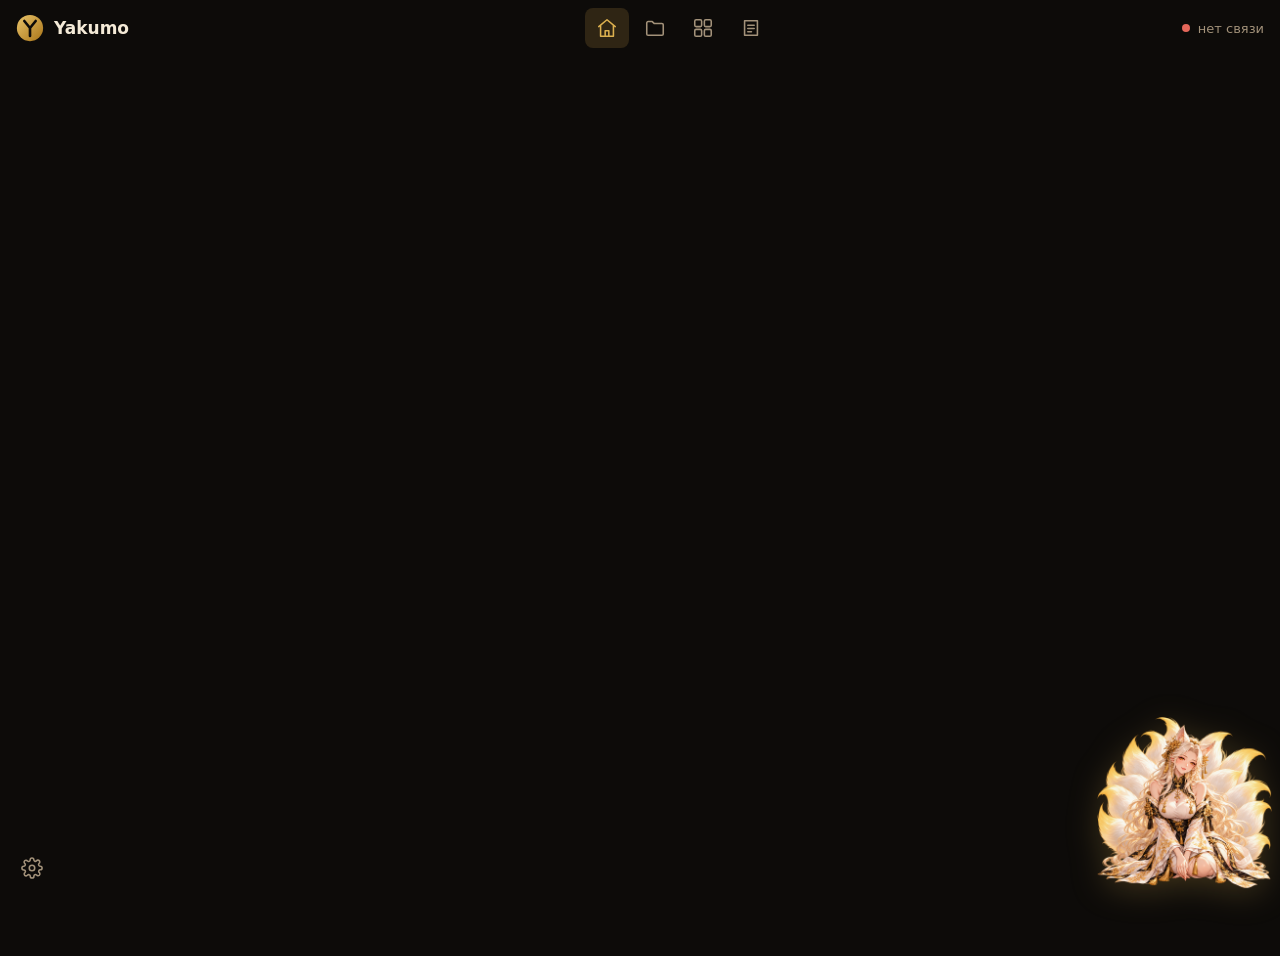
==== yakumo/web/static/index.html @ b9b056c1 "Веб-версия: чёрный фон, аватар крупнее и без потерь качества Фон чёрный, золото и кремово-белый оста" ====
<!doctype html>
<html lang="ru">
<head>
  <meta charset="utf-8">
  <meta name="viewport" content="width=device-width, initial-scale=1">
  <title>Yakumo</title>
  <link rel="icon" href="icon.svg" type="image/svg+xml">
  <link rel="stylesheet" href="app.css">
</head>
<body>
  <!-- Значки -->
  <svg width="0" height="0" style="position:absolute" aria-hidden="true">
    <symbol id="i-home" viewBox="0 0 24 24"><path d="M3 10.5 12 3l9 7.5"/><path d="M5 9.5V21h14V9.5"/><path d="M10 21v-6h4v6"/></symbol>
    <symbol id="i-files" viewBox="0 0 24 24"><path d="M3 6.5A1.5 1.5 0 0 1 4.5 5H9l2 2h8.5A1.5 1.5 0 0 1 21 8.5v10a1.5 1.5 0 0 1-1.5 1.5h-15A1.5 1.5 0 0 1 3 18.5z"/></symbol>
    <symbol id="i-modules" viewBox="0 0 24 24"><rect x="3" y="3" width="7.5" height="7.5" rx="1.5"/><rect x="13.5" y="3" width="7.5" height="7.5" rx="1.5"/><rect x="3" y="13.5" width="7.5" height="7.5" rx="1.5"/><rect x="13.5" y="13.5" width="7.5" height="7.5" rx="1.5"/></symbol>
    <symbol id="i-log" viewBox="0 0 24 24"><path d="M5 4h14v16H5z"/><path d="M8.5 9h7M8.5 12.5h7M8.5 16h4"/></symbol>
    <symbol id="i-settings" viewBox="0 0 24 24"><circle cx="12" cy="12" r="3"/><path d="M19.4 15a1.7 1.7 0 0 0 .3 1.8l.1.1a2 2 0 1 1-2.8 2.8l-.1-.1a1.7 1.7 0 0 0-1.8-.3 1.7 1.7 0 0 0-1 1.5V21a2 2 0 1 1-4 0v-.1a1.7 1.7 0 0 0-1.1-1.5 1.7 1.7 0 0 0-1.8.3l-.1.1a2 2 0 1 1-2.8-2.8l.1-.1a1.7 1.7 0 0 0 .3-1.8 1.7 1.7 0 0 0-1.5-1H3a2 2 0 1 1 0-4h.1a1.7 1.7 0 0 0 1.5-1.1 1.7 1.7 0 0 0-.3-1.8l-.1-.1a2 2 0 1 1 2.8-2.8l.1.1a1.7 1.7 0 0 0 1.8.3H9a1.7 1.7 0 0 0 1-1.5V3a2 2 0 1 1 4 0v.1a1.7 1.7 0 0 0 1 1.5 1.7 1.7 0 0 0 1.8-.3l.1-.1a2 2 0 1 1 2.8 2.8l-.1.1a1.7 1.7 0 0 0-.3 1.8V9a1.7 1.7 0 0 0 1.5 1H21a2 2 0 1 1 0 4h-.1a1.7 1.7 0 0 0-1.5 1z"/></symbol>
    <symbol id="i-close" viewBox="0 0 24 24"><path d="M6 6l12 12M18 6 6 18"/></symbol>
    <symbol id="i-send" viewBox="0 0 24 24"><path d="M4 12 20 4l-6 16-3-7z"/><path d="m11 13 9-9"/></symbol>
  </svg>

  <header class="topbar">
    <a class="brand" href="#/home" aria-label="Yakumo, главная">
      <img src="icon.svg" alt="" width="28" height="28">
      <span>Yakumo</span>
    </a>
    <nav class="topnav" aria-label="Главное меню" data-menu></nav>
    <div class="status" id="status" role="status" aria-live="polite">
      <span class="dot"></span><span class="status-text">подключение…</span>
    </div>
  </header>

  <aside class="rail" aria-label="Боковая панель">
    <a class="icon-btn rail-settings" href="#/settings" data-route="settings" data-label="Настройки" aria-label="Настройки">
      <svg><use href="#i-settings"/></svg>
    </a>
  </aside>

  <main class="content" id="content" tabindex="-1"></main>

  <!-- Аватар: виден на всех страницах, перетаскивается, по нажатию открывает чат -->
  <button class="avatar" id="avatar" type="button" aria-controls="chat" aria-expanded="false">
    <img src="avatar.webp" alt="" width="720" height="720" draggable="false">
  </button>

  <section class="chat" id="chat" hidden>
    <header class="chat-head">
      <img src="avatar-face.webp" alt="" width="40" height="40">
      <div class="chat-title"><strong>Yakumo</strong><span class="chat-sub" id="chat-sub"></span></div>
      <button class="icon-btn chat-close" id="chat-close" type="button"><svg><use href="#i-close"/></svg></button>
    </header>
    <div class="chat-log" id="chat-log" role="log" aria-live="polite"></div>
    <form class="chat-form" id="chat-form">
      <textarea id="chat-input" rows="1" maxlength="4000"></textarea>
      <button class="chat-send" type="submit"><svg><use href="#i-send"/></svg></button>
    </form>
  </section>

  <script src="app.js"></script>
</body>
</html>
---- yakumo/web/static/app.css ----
:root {
  /* Палитра аватара: чёрный фон, золото и кремово-белый как акценты */
  color-scheme: dark;
  --bg: #0d0b09;
  --surface: #17130f;
  --border: #2e261c;
  --text: #f4ead7;
  --muted: #a3927a;
  --accent: #dcb04f;
  --gold: #dcb04f;
  --accent-soft: rgba(220, 176, 79, .16);
  --hover: #221c15;
  --ok: #5cb874;
  --bad: #e5675a;
  --top: 56px;
  --rail: 64px;
  --radius: 10px;
  --shadow: 0 1px 3px rgba(0, 0, 0, .4);
  font-family: "Segoe UI", system-ui, -apple-system, Roboto, sans-serif;
  color: var(--text);
}

* { box-sizing: border-box; }
html, body { margin: 0; height: 100%; }
html { zoom: var(--scale, 1); }  /* размер шрифта из настроек */
body { background: var(--bg); }
a { color: inherit; text-decoration: none; }

svg { width: 22px; height: 22px; fill: none; stroke: currentColor; stroke-width: 1.7;
      stroke-linecap: round; stroke-linejoin: round; flex: none; }

/* Верхняя панель */
.topbar {
  position: fixed; inset: 0 0 auto 0; height: var(--top); z-index: 10;
  display: flex; align-items: center; gap: 16px; padding: 0 16px;
  background: var(--bg);
}
.brand { display: flex; align-items: center; gap: 10px; font-weight: 600; font-size: 17px;
         width: calc(var(--rail) + 96px); }
.topnav { flex: 1; display: flex; justify-content: center; gap: 4px; }
.status { display: flex; align-items: center; gap: 8px; color: var(--muted); font-size: 13px;
          white-space: nowrap; }
.dot { width: 8px; height: 8px; border-radius: 50%; background: var(--muted); }
.status.ok .dot { background: var(--ok); }
.status.bad .dot { background: var(--bad); }

/* Кнопки-значки */
.icon-btn {
  position: relative; display: grid; place-items: center;
  width: 44px; height: 40px; border-radius: 8px; color: var(--muted);
  transition: background .15s, color .15s;
}
.icon-btn:hover { background: var(--hover); color: var(--text); }
.icon-btn.active { background: var(--accent-soft); color: var(--accent); }
.icon-btn:focus-visible { outline: 2px solid var(--accent); outline-offset: 2px; }

/* Подсказка при наведении */
.icon-btn[data-label]::after {
  content: attr(data-label); position: absolute; pointer-events: none; opacity: 0;
  background: var(--text); color: var(--bg); font-size: 12px; padding: 4px 8px; border-radius: 6px;
  white-space: nowrap; transition: opacity .12s; z-index: 20;
}
.topnav .icon-btn::after { top: calc(100% + 6px); left: 50%; transform: translateX(-50%); }
.rail .icon-btn::after { left: calc(100% + 8px); top: 50%; transform: translateY(-50%); }
.icon-btn:hover::after { opacity: 1; }

/* Левая полоса */
.rail {
  position: fixed; top: var(--top); bottom: 0; left: 0; width: var(--rail); z-index: 5;
  display: flex; flex-direction: column; align-items: center; justify-content: flex-end;
  padding: 12px 0; background: var(--bg);
}

/* Содержимое */
.content { margin: var(--top) 0 0 var(--rail); padding: 32px; max-width: 1180px; outline: none; }
h1 { font-size: 22px; font-weight: 600; margin: 0 0 4px; }
.subtitle { color: var(--muted); margin: 0 0 24px; }

.cards { display: grid; grid-template-columns: repeat(auto-fill, minmax(240px, 1fr)); gap: 16px; }
.card { background: var(--surface); border: 1px solid var(--border); border-radius: var(--radius);
        padding: 18px; box-shadow: var(--shadow); min-width: 0; }
.card h2 { font-size: 13px; font-weight: 500; color: var(--muted); margin: 0 0 8px; }
.card .value { font-size: 17px; font-weight: 600; overflow-wrap: anywhere; }
.card .hint { color: var(--muted); font-size: 13px; margin-top: 6px; overflow-wrap: anywhere; }

.empty { display: grid; place-items: center; text-align: center; gap: 10px; padding: 64px 16px;
         background: var(--surface); border: 1px dashed var(--border); border-radius: var(--radius);
         color: var(--muted); }
.empty svg { width: 40px; height: 40px; color: var(--accent); stroke-width: 1.4; }

table.kv { width: 100%; border-collapse: collapse; font-size: 14px; }
table.kv td { padding: 8px 0; border-bottom: 1px solid var(--border); vertical-align: top; }
table.kv td:first-child { color: var(--muted); width: 160px; padding-right: 16px; }
table.kv td:last-child { overflow-wrap: anywhere; }

/* Строки настроек */
.group { padding: 6px 18px; margin-bottom: 16px; }
.group h2 { margin: 12px 0 4px; }
.row { display: flex; align-items: center; justify-content: space-between; gap: 16px;
       padding: 14px 0; border-top: 1px solid var(--border); cursor: pointer; }
.group h2 + .row { border-top: 0; }
div.row { cursor: default; }
.row.disabled { cursor: default; opacity: .6; }
.row-text { display: flex; flex-direction: column; gap: 3px; min-width: 0; }
.row-title { font-size: 15px; }
.row-hint { color: var(--muted); font-size: 13px; }
.row-warn { color: #f0a35a; font-size: 13px; }

/* Переключатель */
.switch { position: relative; flex: none; width: 42px; height: 24px; }
.switch input { position: absolute; inset: 0; opacity: 0; margin: 0; cursor: inherit; }
.knob { position: absolute; inset: 0; border-radius: 12px; background: #3a3126; transition: background .15s;
        pointer-events: none; }
.knob::after { content: ""; position: absolute; top: 3px; left: 3px; width: 18px; height: 18px;
               border-radius: 50%; background: #fff; box-shadow: 0 1px 2px rgba(0,0,0,.2);
               transition: transform .15s; }
.switch input:checked + .knob { background: var(--accent); }
.switch input:checked + .knob::after { transform: translateX(18px); }
.switch input:focus-visible + .knob { outline: 2px solid var(--accent); outline-offset: 2px; }

/* Выбор из нескольких */
.segmented { display: inline-flex; flex: none; padding: 3px; gap: 2px; background: var(--bg);
             border: 1px solid var(--border); border-radius: 9px; }
.segmented button { font: inherit; font-size: 13px; border: 0; background: transparent; color: var(--muted);
                    padding: 6px 12px; border-radius: 6px; cursor: pointer; }
.segmented button:hover { color: var(--text); }
.segmented button.on { background: var(--surface); color: var(--accent); font-weight: 600;
                       box-shadow: var(--shadow); }
.segmented button:focus-visible { outline: 2px solid var(--accent); }

.saved { font-size: 13px; }
.saved.ok { color: var(--ok); }
.saved.bad { color: var(--bad); }

/* Аватар */
.avatar {
  --size: 176px;
  position: fixed; left: 0; top: 0; z-index: 30; width: var(--size); height: var(--size);
  padding: 0; border: 0; background: none; cursor: grab; touch-action: none; user-select: none;
  -webkit-tap-highlight-color: transparent; border-radius: 50%;
  filter: drop-shadow(0 6px 16px rgba(220, 176, 79, .25));
  transition: filter .2s, transform .2s;
}
.avatar img { width: 100%; height: 100%; display: block; pointer-events: none; }
.avatar:hover { filter: drop-shadow(0 6px 18px rgba(217, 173, 75, .65)); transform: translateY(-2px); }
.avatar:focus-visible { outline: 2px solid var(--accent); outline-offset: 2px; }
.avatar.dragging { cursor: grabbing; transform: scale(1.05); transition: filter .2s; }
.avatar[aria-expanded="true"] { filter: drop-shadow(0 0 14px rgba(217, 173, 75, .8)); }

/* Чат */
.chat {
  position: fixed; z-index: 29; width: 340px; height: 440px;
  display: flex; flex-direction: column; overflow: hidden;
  background: var(--surface); border: 1px solid var(--border); border-radius: 14px;
  box-shadow: 0 12px 36px rgba(0, 0, 0, .6);
}
.chat[hidden] { display: none; }
.chat-head { display: flex; align-items: center; gap: 10px; padding: 10px 8px 10px 12px;
             background: linear-gradient(135deg, #241a11, #3d2c1b); color: #fbf3e0;
             border-bottom: 1px solid var(--border); }
.chat-head img { width: 40px; height: 40px; border-radius: 50%; border: 2px solid var(--gold); flex: none; }
.chat-title { flex: 1; display: flex; flex-direction: column; min-width: 0; }
.chat-title strong { font-size: 15px; color: var(--gold); }
.chat-sub { font-size: 12px; color: #d9c9a8; }
.chat-head .icon-btn { color: #d9c9a8; width: 36px; height: 36px; border: 0; background: none; cursor: pointer; }
.chat-head .icon-btn:hover { background: rgba(255, 255, 255, .1); color: #fff; }
.chat-log { flex: 1; overflow-y: auto; padding: 14px 12px; display: flex; flex-direction: column; gap: 8px;
            background: var(--bg); }
.msg { max-width: 82%; padding: 8px 12px; border-radius: 14px; font-size: 14px; line-height: 1.4;
       white-space: pre-wrap; overflow-wrap: anywhere; }
.msg.bot { align-self: flex-start; background: var(--surface); border: 1px solid var(--border);
           border-bottom-left-radius: 4px; }
.msg.me { align-self: flex-end; background: var(--accent-soft); border: 1px solid rgba(220, 176, 79, .35);
          border-bottom-right-radius: 4px; }
.chat-form { display: flex; align-items: flex-end; gap: 8px; padding: 10px; border-top: 1px solid var(--border); }
.chat-form textarea { flex: 1; resize: none; font: inherit; font-size: 14px; color: var(--text);
                      background: var(--bg); border: 1px solid var(--border); border-radius: 10px;
                      padding: 8px 10px; max-height: 120px; outline: none; }
.chat-form textarea:focus { border-color: var(--gold); }
.chat-send { display: grid; place-items: center; width: 38px; height: 38px; flex: none; border: 0;
             border-radius: 10px; background: var(--accent); color: var(--bg); cursor: pointer; }
.chat-send:hover { background: #ecc46a; }
.chat-send:focus-visible { outline: 2px solid var(--accent); outline-offset: 2px; }
.chat-send svg { width: 18px; height: 18px; }

/* Компактный режим */
body.compact { --top: 46px; --rail: 52px; }
body.compact .content { padding: 18px 20px; }
body.compact .cards { gap: 10px; }
body.compact .card { padding: 12px 14px; }
body.compact .group { padding: 2px 14px; margin-bottom: 10px; }
body.compact .row { padding: 9px 0; }
body.compact .icon-btn { height: 34px; width: 38px; }
body.compact h1 { font-size: 19px; }
body.compact .subtitle { margin-bottom: 14px; }
body.compact .avatar { --size: 144px; }

/* Узкий экран: прячем подписи, левая полоса уже */
@media (max-width: 720px) {
  :root { --rail: 52px; }
  .avatar, body.compact .avatar { --size: 116px; }

  .brand span { display: none; }
  /* Текст состояния скрыт визуально, но доступен экранным чтецам */
  .status-text { position: absolute; width: 1px; height: 1px; overflow: hidden; clip-path: inset(50%);
                 white-space: nowrap; }
  .brand { width: auto; }
  .topbar { gap: 8px; padding: 0 10px; }
  .topnav { justify-content: flex-start; gap: 2px; }
  .topnav .icon-btn::after, .rail .icon-btn::after { display: none; }
  .content { padding: 20px 14px; }
  div.row { flex-wrap: wrap; }
  .segmented { max-width: 100%; overflow-x: auto; }
  .segmented button { padding: 6px 9px; }
  table.kv tr { display: block; padding: 8px 0; border-bottom: 1px solid var(--border); }
  table.kv td { display: block; border: 0; padding: 0; width: auto !important; }
}
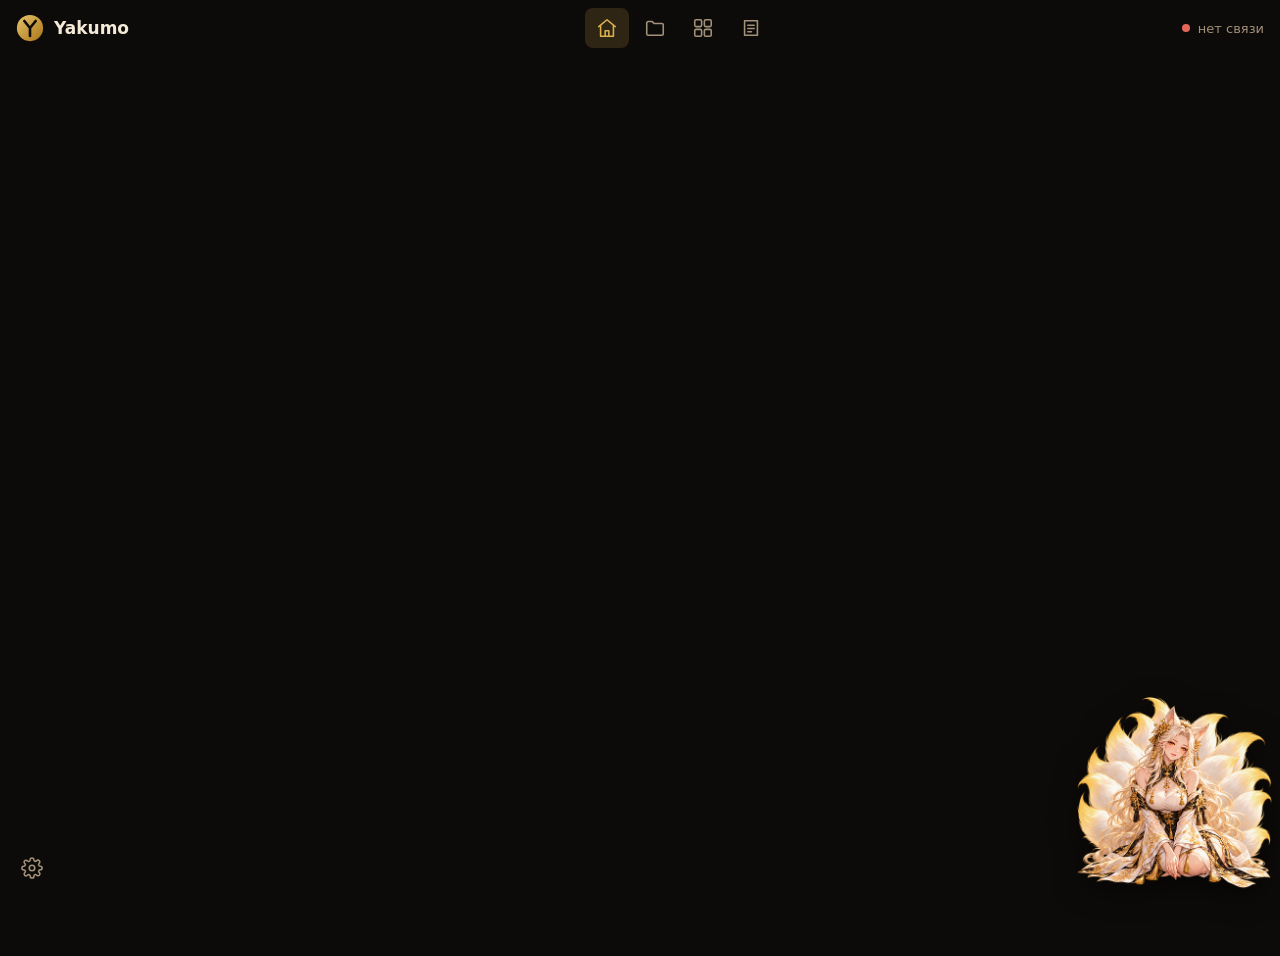
==== commit bc4490db: "Веб-версия: аватар в полном качестве, сияние и плавное парение Картинка в нескольких размерах без по" ====
--- a/yakumo/web/static/index.html
+++ b/yakumo/web/static/index.html
@@ -40,7 +40,9 @@
 
   <!-- Аватар: виден на всех страницах, перетаскивается, по нажатию открывает чат -->
   <button class="avatar" id="avatar" type="button" aria-controls="chat" aria-expanded="false">
-    <img src="avatar.webp" alt="" width="720" height="720" draggable="false">
+    <img src="avatar-600.webp" alt="" width="1254" height="1254" draggable="false" decoding="async"
+         srcset="avatar-400.webp 400w, avatar-600.webp 600w, avatar-900.webp 900w, avatar-1254.webp 1254w"
+         sizes="196px">
   </button>
 
   <section class="chat" id="chat" hidden>
--- a/yakumo/web/static/app.css
+++ b/yakumo/web/static/app.css
@@ -134,18 +134,30 @@
 
 /* Аватар */
 .avatar {
-  --size: 176px;
+  --size: 196px;
   position: fixed; left: 0; top: 0; z-index: 30; width: var(--size); height: var(--size);
   padding: 0; border: 0; background: none; cursor: grab; touch-action: none; user-select: none;
   -webkit-tap-highlight-color: transparent; border-radius: 50%;
-  filter: drop-shadow(0 6px 16px rgba(220, 176, 79, .25));
-  transition: filter .2s, transform .2s;
-}
-.avatar img { width: 100%; height: 100%; display: block; pointer-events: none; }
-.avatar:hover { filter: drop-shadow(0 6px 18px rgba(217, 173, 75, .65)); transform: translateY(-2px); }
+}
+/* Мягкое золотое сияние за фигурой */
+.avatar::before {
+  content: ""; position: absolute; inset: 8%; border-radius: 50%; pointer-events: none;
+  background: radial-gradient(closest-side, rgba(236, 196, 106, .32), rgba(220, 176, 79, .12) 60%, transparent);
+  transition: opacity .3s, transform .3s; opacity: .8;
+}
+.avatar img {
+  position: relative; width: 100%; height: 100%; display: block; pointer-events: none;
+  filter: drop-shadow(0 8px 14px rgba(0, 0, 0, .55));
+  animation: float 6s ease-in-out infinite;
+}
+@keyframes float { 50% { transform: translateY(-5px); } }
+.avatar:hover::before, .avatar.dragging::before, .avatar[aria-expanded="true"]::before {
+  opacity: 1; transform: scale(1.08);
+}
 .avatar:focus-visible { outline: 2px solid var(--accent); outline-offset: 2px; }
-.avatar.dragging { cursor: grabbing; transform: scale(1.05); transition: filter .2s; }
-.avatar[aria-expanded="true"] { filter: drop-shadow(0 0 14px rgba(217, 173, 75, .8)); }
+.avatar.dragging { cursor: grabbing; }
+.avatar.dragging img { animation-play-state: paused; }
+@media (prefers-reduced-motion: reduce) { .avatar img { animation: none; } }
 
 /* Чат */
 .chat {
@@ -193,12 +205,12 @@
 body.compact .icon-btn { height: 34px; width: 38px; }
 body.compact h1 { font-size: 19px; }
 body.compact .subtitle { margin-bottom: 14px; }
-body.compact .avatar { --size: 144px; }
+body.compact .avatar { --size: 160px; }
 
 /* Узкий экран: прячем подписи, левая полоса уже */
 @media (max-width: 720px) {
   :root { --rail: 52px; }
-  .avatar, body.compact .avatar { --size: 116px; }
+  .avatar, body.compact .avatar { --size: 128px; }
 
   .brand span { display: none; }
   /* Текст состояния скрыт визуально, но доступен экранным чтецам */
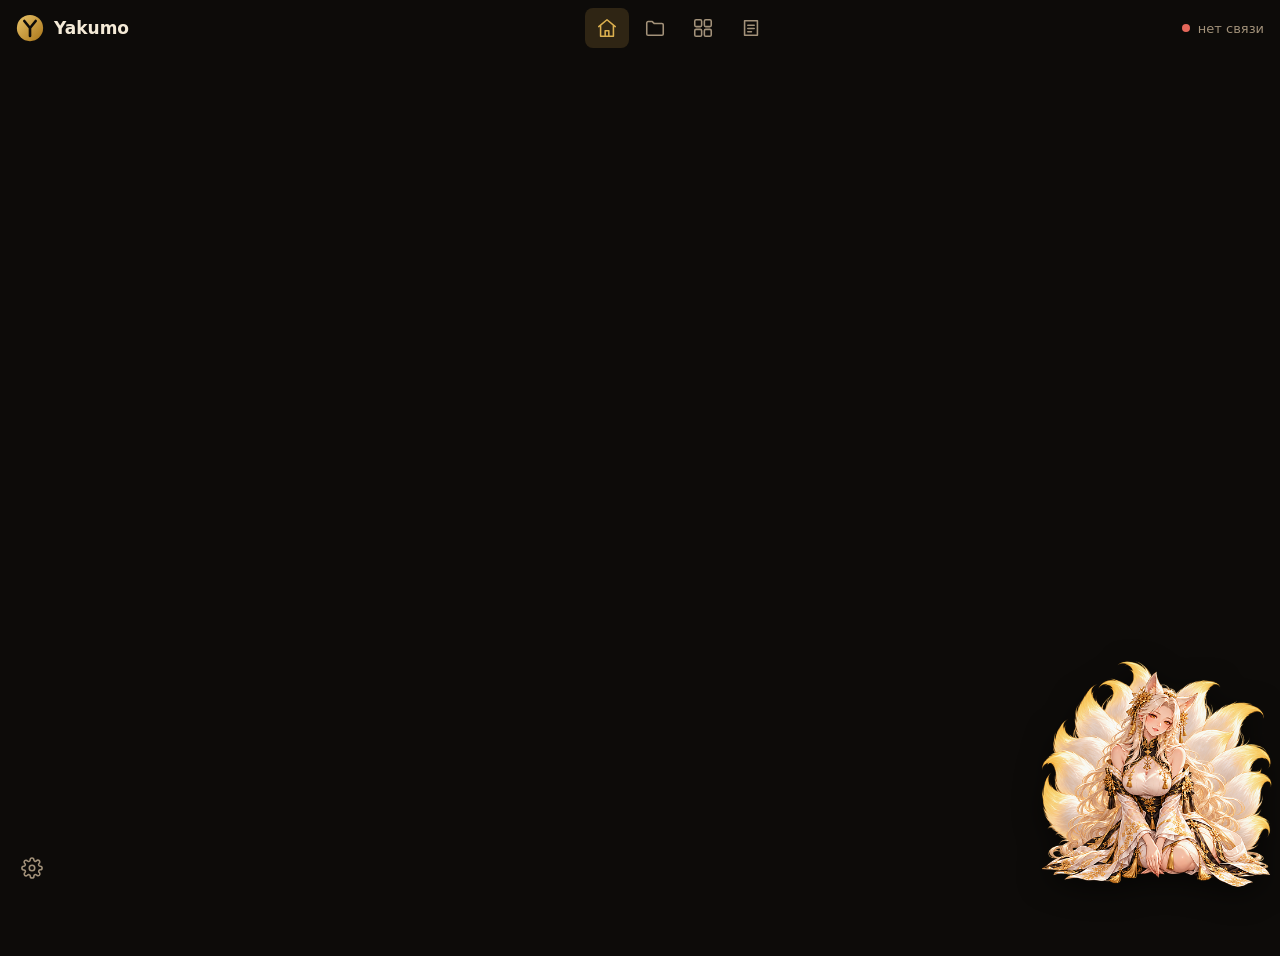
==== commit aebd0251: "Чат аватара через Cloud.ru Foundation Models В настройках раздел Cloud.ru: сохранение API-ключа (в c" ====
--- a/yakumo/web/static/index.html
+++ b/yakumo/web/static/index.html
@@ -16,6 +16,8 @@
     <symbol id="i-log" viewBox="0 0 24 24"><path d="M5 4h14v16H5z"/><path d="M8.5 9h7M8.5 12.5h7M8.5 16h4"/></symbol>
     <symbol id="i-settings" viewBox="0 0 24 24"><circle cx="12" cy="12" r="3"/><path d="M19.4 15a1.7 1.7 0 0 0 .3 1.8l.1.1a2 2 0 1 1-2.8 2.8l-.1-.1a1.7 1.7 0 0 0-1.8-.3 1.7 1.7 0 0 0-1 1.5V21a2 2 0 1 1-4 0v-.1a1.7 1.7 0 0 0-1.1-1.5 1.7 1.7 0 0 0-1.8.3l-.1.1a2 2 0 1 1-2.8-2.8l.1-.1a1.7 1.7 0 0 0 .3-1.8 1.7 1.7 0 0 0-1.5-1H3a2 2 0 1 1 0-4h.1a1.7 1.7 0 0 0 1.5-1.1 1.7 1.7 0 0 0-.3-1.8l-.1-.1a2 2 0 1 1 2.8-2.8l.1.1a1.7 1.7 0 0 0 1.8.3H9a1.7 1.7 0 0 0 1-1.5V3a2 2 0 1 1 4 0v.1a1.7 1.7 0 0 0 1 1.5 1.7 1.7 0 0 0 1.8-.3l.1-.1a2 2 0 1 1 2.8 2.8l-.1.1a1.7 1.7 0 0 0-.3 1.8V9a1.7 1.7 0 0 0 1.5 1H21a2 2 0 1 1 0 4h-.1a1.7 1.7 0 0 0-1.5 1z"/></symbol>
     <symbol id="i-close" viewBox="0 0 24 24"><path d="M6 6l12 12M18 6 6 18"/></symbol>
+    <symbol id="i-stop" viewBox="0 0 24 24"><rect x="7" y="7" width="10" height="10" rx="1.5"/></symbol>
+    <symbol id="i-clear" viewBox="0 0 24 24"><path d="M4 7h16M10 11v6M14 11v6M6 7l1 13h10l1-13M9 7V4h6v3"/></symbol>
     <symbol id="i-send" viewBox="0 0 24 24"><path d="M4 12 20 4l-6 16-3-7z"/><path d="m11 13 9-9"/></symbol>
   </svg>
 
@@ -49,6 +51,7 @@
     <header class="chat-head">
       <img src="avatar-face.webp" alt="" width="40" height="40">
       <div class="chat-title"><strong>Yakumo</strong><span class="chat-sub" id="chat-sub"></span></div>
+      <button class="icon-btn" id="chat-clear" type="button"><svg><use href="#i-clear"/></svg></button>
       <button class="icon-btn chat-close" id="chat-close" type="button"><svg><use href="#i-close"/></svg></button>
     </header>
     <div class="chat-log" id="chat-log" role="log" aria-live="polite"></div>
--- a/yakumo/web/static/app.css
+++ b/yakumo/web/static/app.css
@@ -128,13 +128,37 @@
                        box-shadow: var(--shadow); }
 .segmented button:focus-visible { outline: 2px solid var(--accent); }
 
+/* Поля и кнопки */
+.group-hint { margin: 0 0 6px; }
+.row-hint.good { color: var(--ok); }
+.row-hint.bad { color: var(--bad); }
+.inline-form { display: flex; flex-wrap: wrap; gap: 8px; flex: none; max-width: 100%; }
+.text-input, .select {
+  font: inherit; font-size: 14px; color: var(--text); background: var(--bg);
+  border: 1px solid var(--border); border-radius: 8px; padding: 7px 10px; outline: none; min-width: 0;
+}
+.text-input { width: 240px; }
+.select { max-width: 320px; cursor: pointer; }
+.select:disabled { cursor: default; opacity: .6; }
+.text-input:focus, .select:focus-visible { border-color: var(--gold); }
+.btn {
+  font: inherit; font-size: 13px; padding: 7px 14px; border-radius: 8px; cursor: pointer; flex: none;
+  color: var(--text); background: var(--hover); border: 1px solid var(--border);
+}
+.btn:hover { border-color: var(--gold); }
+.btn:disabled { opacity: .5; cursor: default; border-color: var(--border); }
+.btn.primary { background: var(--accent); color: var(--bg); border-color: var(--accent); font-weight: 600; }
+.btn.primary:hover { background: #ecc46a; }
+.btn.small { display: block; margin-top: 8px; padding: 4px 10px; font-size: 12px; }
+.btn:focus-visible { outline: 2px solid var(--accent); outline-offset: 2px; }
+
 .saved { font-size: 13px; }
 .saved.ok { color: var(--ok); }
 .saved.bad { color: var(--bad); }
 
 /* Аватар */
 .avatar {
-  --size: 196px;
+  --size: 232px;
   position: fixed; left: 0; top: 0; z-index: 30; width: var(--size); height: var(--size);
   padding: 0; border: 0; background: none; cursor: grab; touch-action: none; user-select: none;
   -webkit-tap-highlight-color: transparent; border-radius: 50%;
@@ -181,7 +205,23 @@
 .msg { max-width: 82%; padding: 8px 12px; border-radius: 14px; font-size: 14px; line-height: 1.4;
        white-space: pre-wrap; overflow-wrap: anywhere; }
 .msg.bot { align-self: flex-start; background: var(--surface); border: 1px solid var(--border);
-           border-bottom-left-radius: 4px; }
+           border-bottom-left-radius: 4px; white-space: normal; }
+.msg.error { border-color: rgba(229, 103, 90, .45); color: #f1b2a9; white-space: normal; }
+.msg p { margin: 0 0 6px; }
+.msg p:last-child, .msg ul:last-child, .msg ol:last-child, .msg pre:last-child { margin-bottom: 0; }
+.msg ul, .msg ol { margin: 0 0 6px; padding-left: 20px; }
+.msg code { font-family: Consolas, "Cascadia Mono", monospace; font-size: 13px; background: var(--bg);
+            padding: 1px 4px; border-radius: 4px; }
+.msg pre { margin: 0 0 6px; padding: 8px 10px; background: var(--bg); border: 1px solid var(--border);
+           border-radius: 8px; overflow-x: auto; white-space: pre; }
+.msg pre code { padding: 0; background: none; }
+.msg a { color: var(--gold); text-decoration: underline; }
+.typing { display: inline-flex; gap: 4px; padding: 4px 0; }
+.typing i { width: 6px; height: 6px; border-radius: 50%; background: var(--gold); opacity: .4;
+            animation: blink 1.2s infinite; }
+.typing i:nth-child(2) { animation-delay: .2s; }
+.typing i:nth-child(3) { animation-delay: .4s; }
+@keyframes blink { 40% { opacity: 1; } }
 .msg.me { align-self: flex-end; background: var(--accent-soft); border: 1px solid rgba(220, 176, 79, .35);
           border-bottom-right-radius: 4px; }
 .chat-form { display: flex; align-items: flex-end; gap: 8px; padding: 10px; border-top: 1px solid var(--border); }
@@ -192,6 +232,7 @@
 .chat-send { display: grid; place-items: center; width: 38px; height: 38px; flex: none; border: 0;
              border-radius: 10px; background: var(--accent); color: var(--bg); cursor: pointer; }
 .chat-send:hover { background: #ecc46a; }
+.chat-send.stop { background: var(--hover); color: var(--gold); border: 1px solid var(--gold); }
 .chat-send:focus-visible { outline: 2px solid var(--accent); outline-offset: 2px; }
 .chat-send svg { width: 18px; height: 18px; }
 
@@ -205,12 +246,12 @@
 body.compact .icon-btn { height: 34px; width: 38px; }
 body.compact h1 { font-size: 19px; }
 body.compact .subtitle { margin-bottom: 14px; }
-body.compact .avatar { --size: 160px; }
+body.compact .avatar { --size: 188px; }
 
 /* Узкий экран: прячем подписи, левая полоса уже */
 @media (max-width: 720px) {
   :root { --rail: 52px; }
-  .avatar, body.compact .avatar { --size: 128px; }
+  .avatar, body.compact .avatar { --size: 144px; }
 
   .brand span { display: none; }
   /* Текст состояния скрыт визуально, но доступен экранным чтецам */
@@ -222,6 +263,8 @@
   .topnav .icon-btn::after, .rail .icon-btn::after { display: none; }
   .content { padding: 20px 14px; }
   div.row { flex-wrap: wrap; }
+  .text-input { width: auto; flex: 1; }
+  .inline-form { width: 100%; }
   .segmented { max-width: 100%; overflow-x: auto; }
   .segmented button { padding: 6px 9px; }
   table.kv tr { display: block; padding: 8px 0; border-bottom: 1px solid var(--border); }
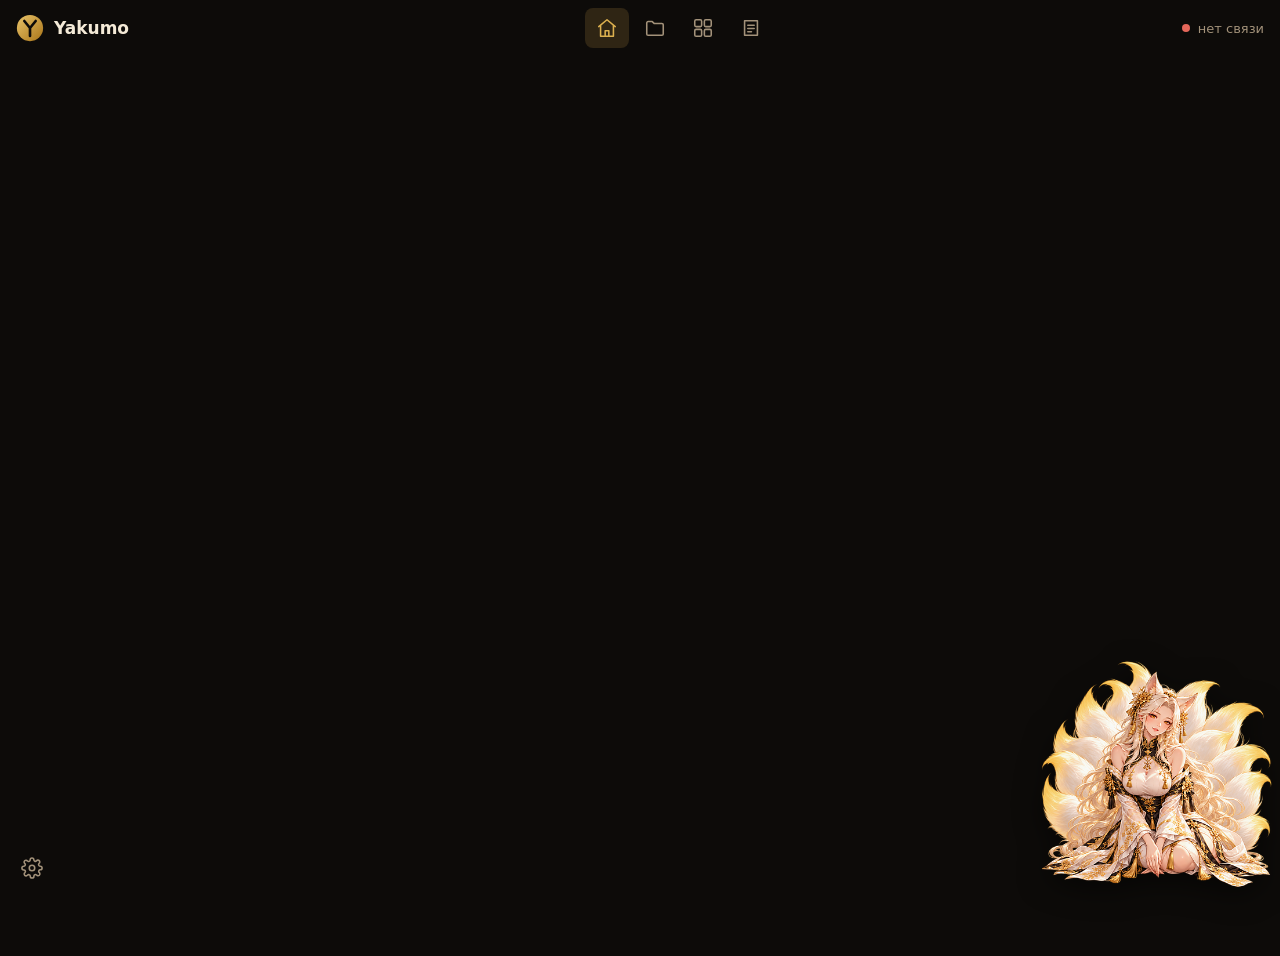
==== commit 28ee7701: "Аватар: живее «Живая», эффекты на выбор, размер до 2000 точек «Живая»: парение, покачивание и дыхани" ====
--- a/yakumo/web/static/index.html
+++ b/yakumo/web/static/index.html
@@ -41,10 +41,16 @@
   <main class="content" id="content" tabindex="-1"></main>
 
   <!-- Аватар: виден на всех страницах, перетаскивается, по нажатию открывает чат -->
-  <button class="avatar" id="avatar" type="button" aria-controls="chat" aria-expanded="false">
-    <img src="avatar-600.webp" alt="" width="1254" height="1254" draggable="false" decoding="async"
-         srcset="avatar-400.webp 400w, avatar-600.webp 600w, avatar-900.webp 900w, avatar-1254.webp 1254w"
-         sizes="196px">
+  <button class="avatar" id="avatar" type="button" data-motion="float" data-glow="soft" data-speed="normal" aria-controls="chat" aria-expanded="false">
+    <canvas class="fx fx-back" aria-hidden="true"></canvas>
+    <!-- Вложенные обёртки двигаются с разными периодами: так движение не повторяется и выглядит живым -->
+    <span class="av-fig"><span class="av-sway"><span class="av-pose">
+      <img class="av-img" src="avatar-600.webp" alt="" width="1254" height="1254" draggable="false" decoding="async"
+           srcset="avatar-400.webp 400w, avatar-600.webp 600w, avatar-900.webp 900w, avatar-1254.webp 1254w"
+           sizes="196px">
+      <img class="av-blink" src="avatar-blink.webp" alt="" draggable="false">
+    </span></span></span>
+    <canvas class="fx fx-front" aria-hidden="true"></canvas>
   </button>
 
   <section class="chat" id="chat" hidden>
@@ -61,6 +67,7 @@
     </form>
   </section>
 
+  <script src="fx.js"></script>
   <script src="app.js"></script>
 </body>
 </html>
--- a/yakumo/web/static/app.css
+++ b/yakumo/web/static/app.css
@@ -31,7 +31,7 @@
 
 /* Верхняя панель */
 .topbar {
-  position: fixed; inset: 0 0 auto 0; height: var(--top); z-index: 10;
+  position: fixed; inset: 0 0 auto 0; height: var(--top); z-index: 34;
   display: flex; align-items: center; gap: 16px; padding: 0 16px;
   background: var(--bg);
 }
@@ -66,7 +66,7 @@
 
 /* Левая полоса */
 .rail {
-  position: fixed; top: var(--top); bottom: 0; left: 0; width: var(--rail); z-index: 5;
+  position: fixed; top: var(--top); bottom: 0; left: 0; width: var(--rail); z-index: 34;
   display: flex; flex-direction: column; align-items: center; justify-content: flex-end;
   padding: 12px 0; background: var(--bg);
 }
@@ -128,6 +128,20 @@
                        box-shadow: var(--shadow); }
 .segmented button:focus-visible { outline: 2px solid var(--accent); }
 
+/* Выбор нескольких: кнопки-метки */
+.chips { display: flex; flex-wrap: wrap; justify-content: flex-end; gap: 6px; max-width: 560px; }
+.chips button { font: inherit; font-size: 13px; padding: 6px 12px; border-radius: 999px; cursor: pointer;
+                color: var(--muted); background: var(--bg); border: 1px solid var(--border); }
+.chips button:hover { color: var(--text); border-color: var(--gold); }
+.chips button[aria-pressed="true"] { color: var(--bg); background: var(--accent); border-color: var(--accent); font-weight: 600; }
+.chips button:focus-visible { outline: 2px solid var(--accent); outline-offset: 2px; }
+
+/* Ползунок */
+.slider { display: flex; align-items: center; gap: 12px; flex: none; }
+.slider input { width: 360px; accent-color: var(--accent); cursor: pointer; }
+.slider output { min-width: 80px; text-align: right; font-size: 13px; color: var(--muted);
+                 font-variant-numeric: tabular-nums; }
+
 /* Поля и кнопки */
 .group-hint { margin: 0 0 6px; }
 .row-hint.good { color: var(--ok); }
@@ -158,8 +172,11 @@
 
 /* Аватар */
 .avatar {
-  --size: 232px;
-  position: fixed; left: 0; top: 0; z-index: 30; width: var(--size); height: var(--size);
+  --size: var(--avatar-size, 232px);
+  --speed: 1;
+  /* Не больше окна, даже если в настройках задан огромный размер */
+  --fit: min(var(--size), calc(100vh - var(--top) - 16px), calc(100vw - 16px));
+  position: fixed; left: 0; top: 0; z-index: 30; width: var(--fit); height: var(--fit);
   padding: 0; border: 0; background: none; cursor: grab; touch-action: none; user-select: none;
   -webkit-tap-highlight-color: transparent; border-radius: 50%;
 }
@@ -169,23 +186,114 @@
   background: radial-gradient(closest-side, rgba(236, 196, 106, .32), rgba(220, 176, 79, .12) 60%, transparent);
   transition: opacity .3s, transform .3s; opacity: .8;
 }
-.avatar img {
-  position: relative; width: 100%; height: 100%; display: block; pointer-events: none;
+.av-fig, .av-sway, .av-pose { position: absolute; inset: 0; display: block; pointer-events: none; }
+.av-img {
+  position: absolute; inset: 0; width: 100%; height: 100%; display: block; pointer-events: none;
   filter: drop-shadow(0 8px 14px rgba(0, 0, 0, .55));
-  animation: float 6s ease-in-out infinite;
-}
+  transition: transform .8s cubic-bezier(.2, .7, .2, 1);
+}
+/* Закрытые глаза поверх целой картинки; прямоугольник тот же, что в tools/avatar_blink.py */
+.av-blink {
+  position: absolute; left: 45.853%; top: 21.930%; width: 12.360%; height: 7.177%;
+  opacity: 0; pointer-events: none; transition: opacity 60ms linear;
+}
+.avatar.blink .av-blink { opacity: 1; }
+.fx { position: absolute; left: -35%; top: -35%; width: 170%; height: 170%; pointer-events: none; }
+/* Пока настройки не загружены, аватар не показываем, чтобы он не прыгал в размере */
+.avatar:not(.ready) { visibility: hidden; }
+
+/* Движение: data-motion, скорость: data-speed */
+.avatar[data-speed="slow"] { --speed: 1.7; }
+.avatar[data-speed="fast"] { --speed: .55; }
+.avatar[data-motion="float"] .av-fig { animation: float calc(6s * var(--speed)) ease-in-out infinite; }
+.avatar[data-motion="glide"] .av-fig { animation: glide calc(11s * var(--speed)) ease-in-out infinite; }
 @keyframes float { 50% { transform: translateY(-5px); } }
+/* Мягкое парение: неровный путь вверх-вниз с едва заметным наклоном */
+@keyframes glide {
+  0%, 100% { transform: none; }
+  30% { transform: translateY(-6px) rotate(-.5deg); }
+  55% { transform: translateY(-3px) rotate(.3deg); }
+  80% { transform: translateY(-5px) rotate(-.2deg); }
+}
+
+/* «Живая»: парение, покачивание и дыхание с разными периодами, моргание (скрипт),
+   поворот к курсору, внимание при приближении курсора и подскок при нажатии. */
+.avatar[data-motion="alive"] {
+  transform: perspective(900px) rotateX(var(--rx, 0deg)) rotateY(var(--ry, 0deg));
+  transition: transform 1.1s cubic-bezier(.2, .7, .2, 1);
+}
+.avatar[data-motion="alive"] .av-fig { animation: alive-float calc(6.7s * var(--speed)) ease-in-out infinite; }
+.avatar[data-motion="alive"] .av-sway {
+  transform-origin: 50% 96%; animation: alive-sway calc(9.3s * var(--speed)) ease-in-out infinite;
+}
+.avatar[data-motion="alive"] .av-pose {
+  transform-origin: 50% 98%; animation: alive-breathe calc(4.4s * var(--speed)) ease-in-out infinite;
+}
+.avatar[data-motion="alive"].near .av-img { transform: translateY(-1.2%) scale(1.012); }
+.avatar:not([data-motion="none"]).hop .av-fig { animation: alive-hop .75s cubic-bezier(.3, .6, .3, 1); }
+@keyframes alive-float {
+  0%, 100% { transform: translateY(0); }
+  40% { transform: translateY(-1.6%); }
+  65% { transform: translateY(-1%); }
+}
+@keyframes alive-sway {
+  0%, 100% { transform: rotate(0); }
+  30% { transform: rotate(-.7deg); }
+  70% { transform: rotate(.55deg); }
+}
+/* Вдох длиннее выдоха; поднимаются грудь и плечи, ноги на месте */
+@keyframes alive-breathe {
+  0%, 100% { transform: scale(1, 1); }
+  42% { transform: scale(1.004, 1.011); }
+  55% { transform: scale(1.004, 1.012); }
+}
+@keyframes alive-hop {
+  0% { transform: translateY(0) scale(1, 1); }
+  18% { transform: translateY(.5%) scale(1.02, .97); }
+  45% { transform: translateY(-3.5%) scale(.99, 1.02); }
+  75% { transform: translateY(0) scale(1.01, .99); }
+  100% { transform: translateY(0) scale(1, 1); }
+}
+
+/* Эффекты, сделанные стилями: блик по фигуре и золотая аура */
+.avatar.fx-shine .av-pose::after {
+  content: ""; position: absolute; inset: 0; pointer-events: none;
+  background: linear-gradient(110deg, transparent 38%, rgba(255, 246, 220, .55) 49%, transparent 60%) no-repeat;
+  background-size: 260% 100%;
+  -webkit-mask: url(avatar-400.webp) center / 100% 100% no-repeat; mask: url(avatar-400.webp) center / 100% 100% no-repeat;
+  animation: shine calc(7s * var(--speed)) ease-in-out infinite;
+}
+@keyframes shine { 0% { background-position: 130% 0; } 55%, 100% { background-position: -30% 0; } }
+.avatar.fx-aura .av-img { animation: aura calc(3.6s * var(--speed)) ease-in-out infinite; }
+@keyframes aura {
+  0%, 100% { filter: drop-shadow(0 8px 14px rgba(0, 0, 0, .55)) drop-shadow(0 0 4px rgba(255, 206, 110, .45)); }
+  50% { filter: drop-shadow(0 8px 14px rgba(0, 0, 0, .55)) drop-shadow(0 0 12px rgba(255, 214, 120, .9)); }
+}
+
+/* Сияние: data-glow */
+.avatar[data-glow="off"]::before { display: none; }
+.avatar[data-glow="bright"]::before {
+  inset: 0; background: radial-gradient(closest-side, rgba(242, 208, 120, .55), rgba(220, 176, 79, .22) 60%, transparent);
+}
+.avatar[data-glow="pulse"]::before { animation: pulse calc(3s * var(--speed)) ease-in-out infinite; }
+@keyframes pulse { 0%, 100% { opacity: .45; transform: scale(.94); } 50% { opacity: 1; transform: scale(1.1); } }
 .avatar:hover::before, .avatar.dragging::before, .avatar[aria-expanded="true"]::before {
   opacity: 1; transform: scale(1.08);
 }
 .avatar:focus-visible { outline: 2px solid var(--accent); outline-offset: 2px; }
 .avatar.dragging { cursor: grabbing; }
-.avatar.dragging img { animation-play-state: paused; }
-@media (prefers-reduced-motion: reduce) { .avatar img { animation: none; } }
+.avatar.dragging .av-fig, .avatar.dragging .av-sway, .avatar.dragging .av-pose { animation-play-state: paused; }
+@media (prefers-reduced-motion: reduce) {
+  .avatar *, .avatar::before, .avatar *::after { animation: none !important; }
+  .avatar, .avatar .av-img { transform: none !important; }
+}
+
+/* В настройках карточки поверх аватара, чтобы большой аватар не закрывал ползунок */
+body[data-page="settings"] .content { position: relative; z-index: 31; }
 
 /* Чат */
 .chat {
-  position: fixed; z-index: 29; width: 340px; height: 440px;
+  position: fixed; z-index: 32; width: 340px; height: 440px;
   display: flex; flex-direction: column; overflow: hidden;
   background: var(--surface); border: 1px solid var(--border); border-radius: 14px;
   box-shadow: 0 12px 36px rgba(0, 0, 0, .6);
@@ -246,12 +354,12 @@
 body.compact .icon-btn { height: 34px; width: 38px; }
 body.compact h1 { font-size: 19px; }
 body.compact .subtitle { margin-bottom: 14px; }
-body.compact .avatar { --size: 188px; }
+body.compact .avatar { --size: calc(var(--avatar-size, 232px) * .82); }
 
 /* Узкий экран: прячем подписи, левая полоса уже */
 @media (max-width: 720px) {
   :root { --rail: 52px; }
-  .avatar, body.compact .avatar { --size: 144px; }
+  .avatar, body.compact .avatar { --size: min(calc(var(--avatar-size, 232px) * .62), 85vw); }
 
   .brand span { display: none; }
   /* Текст состояния скрыт визуально, но доступен экранным чтецам */
@@ -265,6 +373,9 @@
   div.row { flex-wrap: wrap; }
   .text-input { width: auto; flex: 1; }
   .inline-form { width: 100%; }
+  .slider { width: 100%; }
+  .slider input { flex: 1; width: auto; }
+  .chips { justify-content: flex-start; }
   .segmented { max-width: 100%; overflow-x: auto; }
   .segmented button { padding: 6px 9px; }
   table.kv tr { display: block; padding: 8px 0; border-bottom: 1px solid var(--border); }
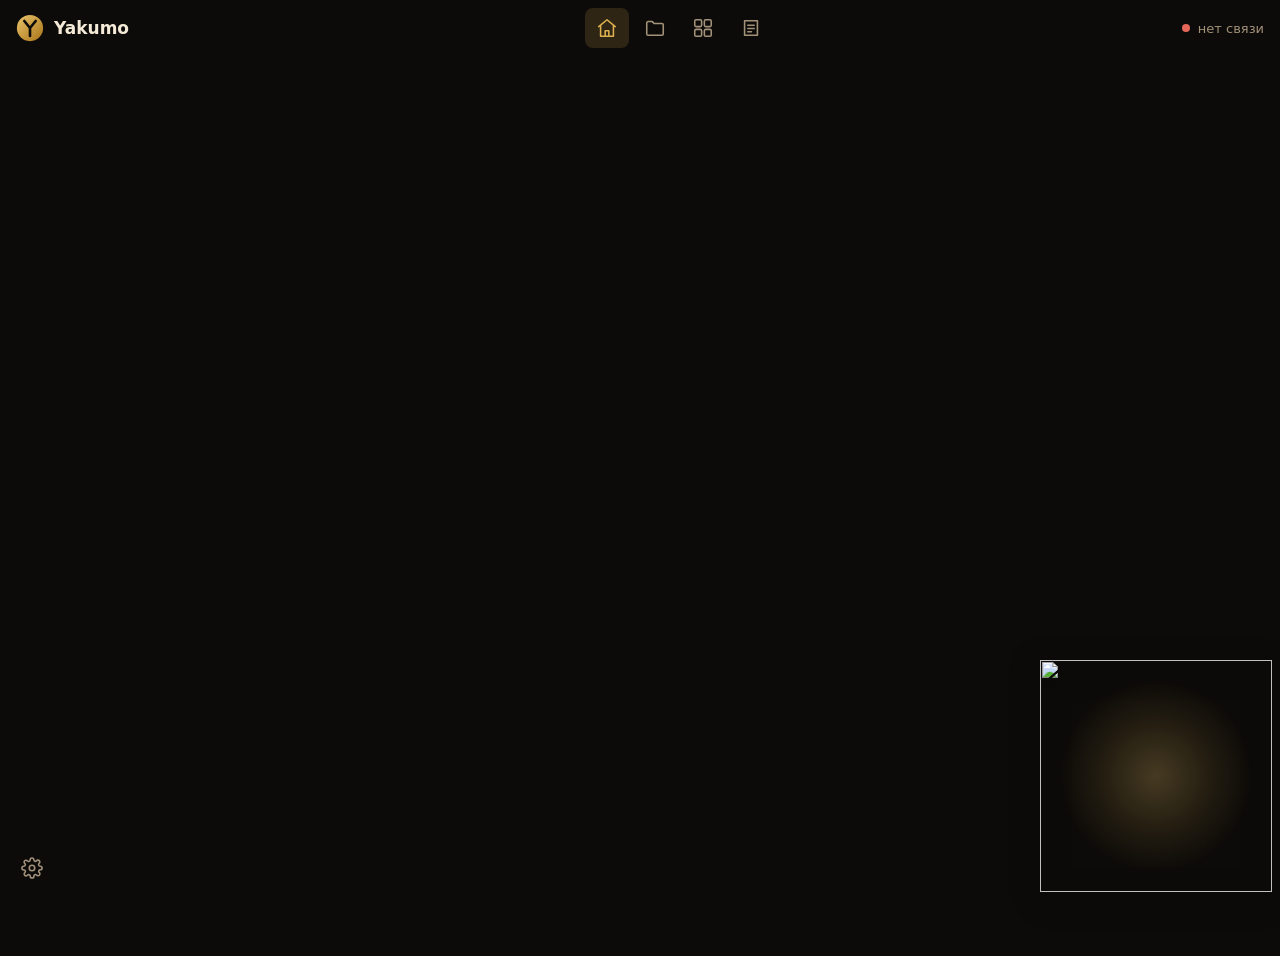
==== commit 868eb2b2: "Avatar looks: 9 upscaled images to choose from; look and feel settings Nine avatar looks (classic, e" ====
--- a/yakumo/web/static/index.html
+++ b/yakumo/web/static/index.html
@@ -1,5 +1,5 @@
 <!doctype html>
-<html lang="ru">
+<html lang="ru" data-accent="gold" data-bg="black" data-radius="normal" data-cards="solid">
 <head>
   <meta charset="utf-8">
   <meta name="viewport" content="width=device-width, initial-scale=1">
@@ -18,6 +18,10 @@
     <symbol id="i-close" viewBox="0 0 24 24"><path d="M6 6l12 12M18 6 6 18"/></symbol>
     <symbol id="i-stop" viewBox="0 0 24 24"><rect x="7" y="7" width="10" height="10" rx="1.5"/></symbol>
     <symbol id="i-clear" viewBox="0 0 24 24"><path d="M4 7h16M10 11v6M14 11v6M6 7l1 13h10l1-13M9 7V4h6v3"/></symbol>
+    <symbol id="i-max" viewBox="0 0 24 24"><path d="M14 4h6v6M10 20H4v-6M20 4l-7 7M4 20l7-7"/></symbol>
+    <symbol id="i-min" viewBox="0 0 24 24"><path d="M20 10h-6V4M4 14h6v6M14 10l7-7M10 14l-7 7"/></symbol>
+    <symbol id="i-copy" viewBox="0 0 24 24"><rect x="8" y="8" width="12" height="12" rx="2"/><path d="M16 8V5a1 1 0 0 0-1-1H5a1 1 0 0 0-1 1v10a1 1 0 0 0 1 1h3"/></symbol>
+    <symbol id="i-retry" viewBox="0 0 24 24"><path d="M20 11a8 8 0 1 0-2.3 5.7"/><path d="M20 4v7h-7"/></symbol>
     <symbol id="i-send" viewBox="0 0 24 24"><path d="M4 12 20 4l-6 16-3-7z"/><path d="m11 13 9-9"/></symbol>
   </svg>
 
@@ -45,26 +49,35 @@
     <canvas class="fx fx-back" aria-hidden="true"></canvas>
     <!-- Вложенные обёртки двигаются с разными периодами: так движение не повторяется и выглядит живым -->
     <span class="av-fig"><span class="av-sway"><span class="av-pose">
-      <img class="av-img" src="avatar-600.webp" alt="" width="1254" height="1254" draggable="false" decoding="async"
-           srcset="avatar-400.webp 400w, avatar-600.webp 600w, avatar-900.webp 900w, avatar-1254.webp 1254w"
-           sizes="196px">
-      <img class="av-blink" src="avatar-blink.webp" alt="" draggable="false">
+      <!-- Картинку (образ из настроек) подставляет app.js -->
+      <img class="av-img" alt="" width="2508" height="2508" draggable="false" decoding="async" sizes="196px">
+      <img class="av-blink" alt="" draggable="false" hidden>
     </span></span></span>
     <canvas class="fx fx-front" aria-hidden="true"></canvas>
   </button>
 
   <section class="chat" id="chat" hidden>
     <header class="chat-head">
-      <img src="avatar-face.webp" alt="" width="40" height="40">
+      <span class="chat-face"><img src="avatar-face.webp" alt="" width="44" height="44"><i class="chat-dot" id="chat-dot"></i></span>
       <div class="chat-title"><strong>Yakumo</strong><span class="chat-sub" id="chat-sub"></span></div>
+      <button class="icon-btn" id="chat-max" type="button"><svg><use href="#i-max"/></svg></button>
       <button class="icon-btn" id="chat-clear" type="button"><svg><use href="#i-clear"/></svg></button>
-      <button class="icon-btn chat-close" id="chat-close" type="button"><svg><use href="#i-close"/></svg></button>
+      <button class="icon-btn" id="chat-close" type="button"><svg><use href="#i-close"/></svg></button>
     </header>
     <div class="chat-log" id="chat-log" role="log" aria-live="polite"></div>
+    <div class="chat-hints" id="chat-hints"></div>
     <form class="chat-form" id="chat-form">
-      <textarea id="chat-input" rows="1" maxlength="4000"></textarea>
-      <button class="chat-send" type="submit"><svg><use href="#i-send"/></svg></button>
+      <div class="chat-field">
+        <textarea id="chat-input" rows="1" maxlength="4000"></textarea>
+        <button class="chat-send" type="submit"><svg><use href="#i-send"/></svg></button>
+      </div>
+      <div class="chat-foot"><span id="chat-keys"></span><span id="chat-count"></span></div>
     </form>
+    <!-- Края и углы, за которые окно чата растягивается мышью -->
+    <span class="grip" data-edge="n"></span><span class="grip" data-edge="s"></span>
+    <span class="grip" data-edge="e"></span><span class="grip" data-edge="w"></span>
+    <span class="grip" data-edge="ne"></span><span class="grip" data-edge="nw"></span>
+    <span class="grip" data-edge="se"></span><span class="grip" data-edge="sw"></span>
   </section>
 
   <script src="fx.js"></script>
--- a/yakumo/web/static/app.css
+++ b/yakumo/web/static/app.css
@@ -6,15 +6,19 @@
   --border: #2e261c;
   --text: #f4ead7;
   --muted: #a3927a;
-  --accent: #dcb04f;
-  --gold: #dcb04f;
-  --accent-soft: rgba(220, 176, 79, .16);
+  /* Акцентный цвет (настройка «Цвет»): основной и светлый оттенок */
+  --accent-rgb: 220, 176, 79;
+  --accent-hi-rgb: 236, 196, 106;
+  --accent: rgb(var(--accent-rgb));
+  --gold: var(--accent);
+  --accent-soft: rgba(var(--accent-rgb), .16);
   --hover: #221c15;
   --ok: #5cb874;
   --bad: #e5675a;
   --top: 56px;
   --rail: 64px;
   --radius: 10px;
+  --card-bg: var(--surface);
   --shadow: 0 1px 3px rgba(0, 0, 0, .4);
   font-family: "Segoe UI", system-ui, -apple-system, Roboto, sans-serif;
   color: var(--text);
@@ -24,6 +28,41 @@
 html, body { margin: 0; height: 100%; }
 html { zoom: var(--scale, 1); }  /* размер шрифта из настроек */
 body { background: var(--bg); }
+
+[data-accent="gold"] { --accent-rgb: 220, 176, 79; --accent-hi-rgb: 236, 196, 106; }
+[data-accent="silver"] { --accent-rgb: 188, 197, 210; --accent-hi-rgb: 222, 228, 238; }
+[data-accent="rose"] { --accent-rgb: 232, 140, 170; --accent-hi-rgb: 245, 178, 200; }
+[data-accent="jade"] { --accent-rgb: 104, 196, 150; --accent-hi-rgb: 150, 222, 184; }
+[data-accent="azure"] { --accent-rgb: 104, 168, 236; --accent-hi-rgb: 152, 198, 246; }
+[data-accent="violet"] { --accent-rgb: 170, 140, 232; --accent-hi-rgb: 200, 180, 244; }
+[data-accent="crimson"] { --accent-rgb: 226, 96, 92; --accent-hi-rgb: 240, 144, 134; }
+
+/* Скругление и прозрачность карточек */
+html[data-radius="small"] { --radius: 4px; }
+html[data-radius="large"] { --radius: 18px; }
+html[data-cards="glass"] { --card-bg: rgba(23, 19, 15, .72); }
+html[data-cards="clear"] { --card-bg: rgba(23, 19, 15, .42); }
+html:not([data-cards="solid"]) .card, html:not([data-cards="solid"]) .empty {
+  -webkit-backdrop-filter: blur(14px); backdrop-filter: blur(14px);
+}
+
+/* Фон: градиент, картинка образа или она же размытая. Слой под всем, панели полупрозрачные. */
+html[data-bg="gradient"] body {
+  background: radial-gradient(ellipse 70% 60% at 85% 0%, rgba(var(--accent-rgb), .24), transparent 70%),
+              radial-gradient(ellipse 60% 50% at 0% 100%, rgba(var(--accent-rgb), .13), transparent 70%), var(--bg)
+              fixed;
+}
+html[data-bg="image"] body::before, html[data-bg="blur"] body::before {
+  content: ""; position: fixed; inset: 0; z-index: -1; pointer-events: none;
+  background: var(--bg-image) right 4% bottom / auto 96% no-repeat; opacity: .16;
+}
+html[data-bg="blur"] body::before {
+  background-position: center; background-size: cover; opacity: .38; filter: blur(48px) saturate(1.2);
+  transform: scale(1.15);
+}
+html:not([data-bg="black"]) .topbar, html:not([data-bg="black"]) .rail {
+  background: rgba(13, 11, 9, .55); -webkit-backdrop-filter: blur(12px); backdrop-filter: blur(12px);
+}
 a { color: inherit; text-decoration: none; }
 
 svg { width: 22px; height: 22px; fill: none; stroke: currentColor; stroke-width: 1.7;
@@ -77,14 +116,14 @@
 .subtitle { color: var(--muted); margin: 0 0 24px; }
 
 .cards { display: grid; grid-template-columns: repeat(auto-fill, minmax(240px, 1fr)); gap: 16px; }
-.card { background: var(--surface); border: 1px solid var(--border); border-radius: var(--radius);
+.card { background: var(--card-bg); border: 1px solid var(--border); border-radius: var(--radius);
         padding: 18px; box-shadow: var(--shadow); min-width: 0; }
 .card h2 { font-size: 13px; font-weight: 500; color: var(--muted); margin: 0 0 8px; }
 .card .value { font-size: 17px; font-weight: 600; overflow-wrap: anywhere; }
 .card .hint { color: var(--muted); font-size: 13px; margin-top: 6px; overflow-wrap: anywhere; }
 
 .empty { display: grid; place-items: center; text-align: center; gap: 10px; padding: 64px 16px;
-         background: var(--surface); border: 1px dashed var(--border); border-radius: var(--radius);
+         background: var(--card-bg); border: 1px dashed var(--border); border-radius: var(--radius);
          color: var(--muted); }
 .empty svg { width: 40px; height: 40px; color: var(--accent); stroke-width: 1.4; }
 
@@ -136,6 +175,30 @@
 .chips button[aria-pressed="true"] { color: var(--bg); background: var(--accent); border-color: var(--accent); font-weight: 600; }
 .chips button:focus-visible { outline: 2px solid var(--accent); outline-offset: 2px; }
 
+/* Выбор цвета: кружки-образцы */
+.swatches { display: flex; flex-wrap: wrap; gap: 8px; }
+.swatches button { width: 28px; height: 28px; border-radius: 50%; cursor: pointer; padding: 0;
+                   border: 2px solid var(--bg); background: rgb(var(--accent-rgb));
+                   box-shadow: 0 0 0 1px var(--border); transition: transform .15s, box-shadow .15s; }
+.swatches button:hover { transform: scale(1.12); }
+.swatches button[aria-checked="true"] { box-shadow: 0 0 0 2px rgb(var(--accent-rgb)), 0 0 12px rgba(var(--accent-rgb), .5); }
+.swatches button:focus-visible { outline: 2px solid var(--text); outline-offset: 2px; }
+
+/* Выбор образа аватара: сетка миниатюр под заголовком */
+.row.row-wide { flex-direction: column; align-items: stretch; gap: 12px; }
+.looks { display: grid; grid-template-columns: repeat(auto-fill, minmax(104px, 1fr)); gap: 10px; }
+.looks button { display: flex; flex-direction: column; align-items: center; gap: 6px; padding: 8px 6px 9px;
+                font: inherit; font-size: 13px; color: var(--muted); cursor: pointer; border-radius: 12px;
+                background: radial-gradient(circle at 50% 40%, rgba(var(--accent-rgb), .10), transparent 70%), var(--bg);
+                border: 1px solid var(--border); transition: border-color .15s, transform .15s, color .15s; }
+.looks img { width: 88px; height: 88px; object-fit: contain; pointer-events: none;
+             filter: drop-shadow(0 4px 6px rgba(0, 0, 0, .5)); transition: transform .2s; }
+.looks button:hover { color: var(--text); border-color: var(--gold); }
+.looks button:hover img { transform: scale(1.06); }
+.looks button.on { color: var(--accent); border-color: var(--accent); font-weight: 600;
+                   box-shadow: 0 0 0 1px var(--accent), 0 0 18px rgba(var(--accent-hi-rgb), .25); }
+.looks button:focus-visible { outline: 2px solid var(--accent); outline-offset: 2px; }
+
 /* Ползунок */
 .slider { display: flex; align-items: center; gap: 12px; flex: none; }
 .slider input { width: 360px; accent-color: var(--accent); cursor: pointer; }
@@ -162,7 +225,7 @@
 .btn:hover { border-color: var(--gold); }
 .btn:disabled { opacity: .5; cursor: default; border-color: var(--border); }
 .btn.primary { background: var(--accent); color: var(--bg); border-color: var(--accent); font-weight: 600; }
-.btn.primary:hover { background: #ecc46a; }
+.btn.primary:hover { background: rgb(var(--accent-hi-rgb)); }
 .btn.small { display: block; margin-top: 8px; padding: 4px 10px; font-size: 12px; }
 .btn:focus-visible { outline: 2px solid var(--accent); outline-offset: 2px; }
 
@@ -183,7 +246,7 @@
 /* Мягкое золотое сияние за фигурой */
 .avatar::before {
   content: ""; position: absolute; inset: 8%; border-radius: 50%; pointer-events: none;
-  background: radial-gradient(closest-side, rgba(236, 196, 106, .32), rgba(220, 176, 79, .12) 60%, transparent);
+  background: radial-gradient(closest-side, rgba(var(--accent-hi-rgb), .32), rgba(var(--accent-rgb), .12) 60%, transparent);
   transition: opacity .3s, transform .3s; opacity: .8;
 }
 .av-fig, .av-sway, .av-pose { position: absolute; inset: 0; display: block; pointer-events: none; }
@@ -198,6 +261,7 @@
   opacity: 0; pointer-events: none; transition: opacity 60ms linear;
 }
 .avatar.blink .av-blink { opacity: 1; }
+.av-blink[hidden] { display: none; }
 .fx { position: absolute; left: -35%; top: -35%; width: 170%; height: 170%; pointer-events: none; }
 /* Пока настройки не загружены, аватар не показываем, чтобы он не прыгал в размере */
 .avatar:not(.ready) { visibility: hidden; }
@@ -260,7 +324,7 @@
   content: ""; position: absolute; inset: 0; pointer-events: none;
   background: linear-gradient(110deg, transparent 38%, rgba(255, 246, 220, .55) 49%, transparent 60%) no-repeat;
   background-size: 260% 100%;
-  -webkit-mask: url(avatar-400.webp) center / 100% 100% no-repeat; mask: url(avatar-400.webp) center / 100% 100% no-repeat;
+  -webkit-mask: var(--av-mask) center / 100% 100% no-repeat; mask: var(--av-mask) center / 100% 100% no-repeat;
   animation: shine calc(7s * var(--speed)) ease-in-out infinite;
 }
 @keyframes shine { 0% { background-position: 130% 0; } 55%, 100% { background-position: -30% 0; } }
@@ -273,7 +337,7 @@
 /* Сияние: data-glow */
 .avatar[data-glow="off"]::before { display: none; }
 .avatar[data-glow="bright"]::before {
-  inset: 0; background: radial-gradient(closest-side, rgba(242, 208, 120, .55), rgba(220, 176, 79, .22) 60%, transparent);
+  inset: 0; background: radial-gradient(closest-side, rgba(var(--accent-hi-rgb), .55), rgba(var(--accent-rgb), .22) 60%, transparent);
 }
 .avatar[data-glow="pulse"]::before { animation: pulse calc(3s * var(--speed)) ease-in-out infinite; }
 @keyframes pulse { 0%, 100% { opacity: .45; transform: scale(.94); } 50% { opacity: 1; transform: scale(1.1); } }
@@ -282,6 +346,9 @@
 }
 .avatar:focus-visible { outline: 2px solid var(--accent); outline-offset: 2px; }
 .avatar.dragging { cursor: grabbing; }
+.avatar.locked { cursor: pointer; }
+/* Экономия: окно не активно, всё стоит */
+.avatar.paused, .avatar.paused *, .avatar.paused::before, .avatar.paused *::after { animation-play-state: paused !important; }
 .avatar.dragging .av-fig, .avatar.dragging .av-sway, .avatar.dragging .av-pose { animation-play-state: paused; }
 @media (prefers-reduced-motion: reduce) {
   .avatar *, .avatar::before, .avatar *::after { animation: none !important; }
@@ -293,56 +360,109 @@
 
 /* Чат */
 .chat {
-  position: fixed; z-index: 32; width: 340px; height: 440px;
+  position: fixed; z-index: 32; width: 420px; height: 600px; min-width: 300px; min-height: 320px;
   display: flex; flex-direction: column; overflow: hidden;
-  background: var(--surface); border: 1px solid var(--border); border-radius: 14px;
-  box-shadow: 0 12px 36px rgba(0, 0, 0, .6);
+  background: var(--surface); border: 1px solid var(--border); border-radius: 16px;
+  box-shadow: 0 18px 48px rgba(0, 0, 0, .65), 0 0 0 1px rgba(var(--accent-rgb), .08);
 }
 .chat[hidden] { display: none; }
-.chat-head { display: flex; align-items: center; gap: 10px; padding: 10px 8px 10px 12px;
-             background: linear-gradient(135deg, #241a11, #3d2c1b); color: #fbf3e0;
-             border-bottom: 1px solid var(--border); }
-.chat-head img { width: 40px; height: 40px; border-radius: 50%; border: 2px solid var(--gold); flex: none; }
+.chat.resizing { user-select: none; }
+.chat-head { display: flex; align-items: center; gap: 10px; padding: 10px 8px 10px 12px; flex: none;
+             background: linear-gradient(135deg, #241a11, #3d2c1b 60%, #4a3520); color: #fbf3e0;
+             border-bottom: 1px solid rgba(var(--accent-rgb), .25); }
+.chat-face { position: relative; flex: none; }
+.chat-face img { width: 44px; height: 44px; border-radius: 50%; border: 2px solid var(--gold); display: block;
+                 box-shadow: 0 0 12px rgba(var(--accent-rgb), .35); }
+.chat-dot { position: absolute; right: 0; bottom: 1px; width: 11px; height: 11px; border-radius: 50%;
+            background: #7b6a56; border: 2px solid #2b1f15; }
+.chat-dot.on { background: var(--ok); }
 .chat-title { flex: 1; display: flex; flex-direction: column; min-width: 0; }
-.chat-title strong { font-size: 15px; color: var(--gold); }
-.chat-sub { font-size: 12px; color: #d9c9a8; }
-.chat-head .icon-btn { color: #d9c9a8; width: 36px; height: 36px; border: 0; background: none; cursor: pointer; }
+.chat-title strong { font-size: 16px; color: var(--gold); letter-spacing: .2px; }
+.chat-sub { font-size: 12px; color: #d9c9a8; white-space: nowrap; overflow: hidden; text-overflow: ellipsis; }
+.chat-head .icon-btn { color: #d9c9a8; width: 34px; height: 34px; border: 0; background: none; cursor: pointer; }
+.chat-head .icon-btn svg { width: 19px; height: 19px; }
 .chat-head .icon-btn:hover { background: rgba(255, 255, 255, .1); color: #fff; }
-.chat-log { flex: 1; overflow-y: auto; padding: 14px 12px; display: flex; flex-direction: column; gap: 8px;
-            background: var(--bg); }
-.msg { max-width: 82%; padding: 8px 12px; border-radius: 14px; font-size: 14px; line-height: 1.4;
+
+.chat-log { flex: 1; overflow-y: auto; padding: 16px 14px; display: flex; flex-direction: column; gap: 12px;
+            background: radial-gradient(120% 60% at 50% 0%, rgba(var(--accent-rgb), .06), transparent 70%), var(--bg);
+            scrollbar-width: thin; scrollbar-color: #3a3024 transparent; }
+.msg-row { display: flex; gap: 8px; align-items: flex-end; max-width: 100%; }
+.msg-row.me { justify-content: flex-end; }
+.msg-face { width: 28px; height: 28px; border-radius: 50%; flex: none; border: 1px solid rgba(var(--accent-rgb), .5);
+             margin-bottom: 25px; }  /* на уровне низа пузыря, над строкой со временем */
+.msg-col { display: flex; flex-direction: column; gap: 3px; min-width: 0; max-width: 86%; }
+.msg-row.me .msg-col { align-items: flex-end; }
+.msg-meta { display: flex; align-items: center; gap: 6px; font-size: 11px; color: var(--muted); padding: 0 4px;
+            min-height: 22px; }
+.msg-meta button { display: grid; place-items: center; width: 24px; height: 22px; padding: 0; border: 0; border-radius: 6px;
+                   background: none; color: var(--muted); cursor: pointer; opacity: 0; transition: opacity .15s; }
+.msg-meta button svg { width: 14px; height: 14px; }
+.msg-meta button:hover { color: var(--gold); background: var(--hover); }
+.msg-row:hover .msg-meta button, .msg-meta button:focus-visible { opacity: 1; }
+.msg-meta .done { color: var(--ok); }
+.msg { padding: 9px 13px; border-radius: 16px; font-size: 14.5px; line-height: 1.5;
        white-space: pre-wrap; overflow-wrap: anywhere; }
-.msg.bot { align-self: flex-start; background: var(--surface); border: 1px solid var(--border);
-           border-bottom-left-radius: 4px; white-space: normal; }
+.msg.bot { background: var(--surface); border: 1px solid var(--border); border-bottom-left-radius: 5px;
+           white-space: normal; }
+.msg.me { background: linear-gradient(135deg, rgba(var(--accent-rgb), .24), rgba(var(--accent-rgb), .14));
+          border: 1px solid rgba(var(--accent-rgb), .38); border-bottom-right-radius: 5px; }
 .msg.error { border-color: rgba(229, 103, 90, .45); color: #f1b2a9; white-space: normal; }
-.msg p { margin: 0 0 6px; }
+.msg .btn.small { display: inline-block; margin: 8px 6px 0 0; }
+.msg p { margin: 0 0 7px; }
 .msg p:last-child, .msg ul:last-child, .msg ol:last-child, .msg pre:last-child { margin-bottom: 0; }
-.msg ul, .msg ol { margin: 0 0 6px; padding-left: 20px; }
+.msg ul, .msg ol { margin: 0 0 7px; padding-left: 20px; }
+.msg li + li { margin-top: 2px; }
 .msg code { font-family: Consolas, "Cascadia Mono", monospace; font-size: 13px; background: var(--bg);
-            padding: 1px 4px; border-radius: 4px; }
-.msg pre { margin: 0 0 6px; padding: 8px 10px; background: var(--bg); border: 1px solid var(--border);
-           border-radius: 8px; overflow-x: auto; white-space: pre; }
-.msg pre code { padding: 0; background: none; }
+            padding: 1px 5px; border-radius: 5px; border: 1px solid var(--border); }
+.msg pre { margin: 0 0 7px; padding: 10px 12px; background: #0a0806; border: 1px solid var(--border);
+           border-radius: 10px; overflow-x: auto; white-space: pre; }
+.msg pre code { padding: 0; background: none; border: 0; }
 .msg a { color: var(--gold); text-decoration: underline; }
-.typing { display: inline-flex; gap: 4px; padding: 4px 0; }
-.typing i { width: 6px; height: 6px; border-radius: 50%; background: var(--gold); opacity: .4;
+.typing { display: inline-flex; gap: 4px; padding: 5px 0; }
+.typing i { width: 7px; height: 7px; border-radius: 50%; background: var(--gold); opacity: .35;
             animation: blink 1.2s infinite; }
 .typing i:nth-child(2) { animation-delay: .2s; }
 .typing i:nth-child(3) { animation-delay: .4s; }
-@keyframes blink { 40% { opacity: 1; } }
-.msg.me { align-self: flex-end; background: var(--accent-soft); border: 1px solid rgba(220, 176, 79, .35);
-          border-bottom-right-radius: 4px; }
-.chat-form { display: flex; align-items: flex-end; gap: 8px; padding: 10px; border-top: 1px solid var(--border); }
-.chat-form textarea { flex: 1; resize: none; font: inherit; font-size: 14px; color: var(--text);
-                      background: var(--bg); border: 1px solid var(--border); border-radius: 10px;
-                      padding: 8px 10px; max-height: 120px; outline: none; }
-.chat-form textarea:focus { border-color: var(--gold); }
+@keyframes blink { 40% { opacity: 1; transform: translateY(-2px); } }
+
+.chat-hints { display: flex; flex-wrap: wrap; gap: 6px; padding: 0 14px 10px; background: var(--bg); }
+.chat-hints:empty { display: none; }
+.chat-hints button { font: inherit; font-size: 12.5px; padding: 6px 11px; border-radius: 999px; cursor: pointer;
+                     color: var(--text); background: var(--surface); border: 1px solid var(--border); }
+.chat-hints button:hover { border-color: var(--gold); color: var(--gold); }
+
+.chat-form { padding: 10px 12px 8px; border-top: 1px solid var(--border); flex: none; background: var(--surface); }
+.chat-field { display: flex; align-items: flex-end; gap: 6px; padding: 5px 5px 5px 12px; background: var(--bg);
+              border: 1px solid var(--border); border-radius: 14px; transition: border-color .15s, box-shadow .15s; }
+.chat-field:focus-within { border-color: var(--gold); box-shadow: 0 0 0 3px rgba(var(--accent-rgb), .12); }
+.chat-field textarea { flex: 1; resize: none; font: inherit; font-size: 14.5px; line-height: 1.45; color: var(--text);
+                       background: none; border: 0; padding: 6px 0; max-height: 40vh; outline: none; }
+.chat-foot { display: flex; justify-content: space-between; gap: 8px; padding: 6px 4px 0; font-size: 11px;
+             color: var(--muted); }
+.chat-foot .over { color: var(--bad); }
 .chat-send { display: grid; place-items: center; width: 38px; height: 38px; flex: none; border: 0;
              border-radius: 10px; background: var(--accent); color: var(--bg); cursor: pointer; }
-.chat-send:hover { background: #ecc46a; }
+.chat-send:hover { background: rgb(var(--accent-hi-rgb)); }
 .chat-send.stop { background: var(--hover); color: var(--gold); border: 1px solid var(--gold); }
 .chat-send:focus-visible { outline: 2px solid var(--accent); outline-offset: 2px; }
 .chat-send svg { width: 18px; height: 18px; }
+
+/* Ручки для изменения размера: края 6 точек, углы 14 */
+.grip { position: absolute; z-index: 2; }
+.grip[data-edge="n"], .grip[data-edge="s"] { left: 14px; right: 14px; height: 6px; cursor: ns-resize; }
+.grip[data-edge="e"], .grip[data-edge="w"] { top: 14px; bottom: 14px; width: 6px; cursor: ew-resize; }
+.grip[data-edge="n"] { top: 0; } .grip[data-edge="s"] { bottom: 0; }
+.grip[data-edge="e"] { right: 0; } .grip[data-edge="w"] { left: 0; }
+.grip[data-edge$="e"][data-edge^="n"], .grip[data-edge$="w"][data-edge^="n"],
+.grip[data-edge$="e"][data-edge^="s"], .grip[data-edge$="w"][data-edge^="s"] { width: 14px; height: 14px; }
+.grip[data-edge="nw"] { top: 0; left: 0; cursor: nwse-resize; }
+.grip[data-edge="se"] { bottom: 0; right: 0; cursor: nwse-resize; }
+.grip[data-edge="ne"] { top: 0; right: 0; cursor: nesw-resize; }
+.grip[data-edge="sw"] { bottom: 0; left: 0; cursor: nesw-resize; }
+/* Видимый уголок внизу справа подсказывает, что окно можно растянуть */
+.grip[data-edge="se"]::after { content: ""; position: absolute; right: 3px; bottom: 3px; width: 8px; height: 8px;
+  border-right: 2px solid var(--muted); border-bottom: 2px solid var(--muted); border-radius: 0 0 3px 0; opacity: .6; }
+.chat.max .grip { display: none; }
 
 /* Компактный режим */
 body.compact { --top: 46px; --rail: 52px; }
